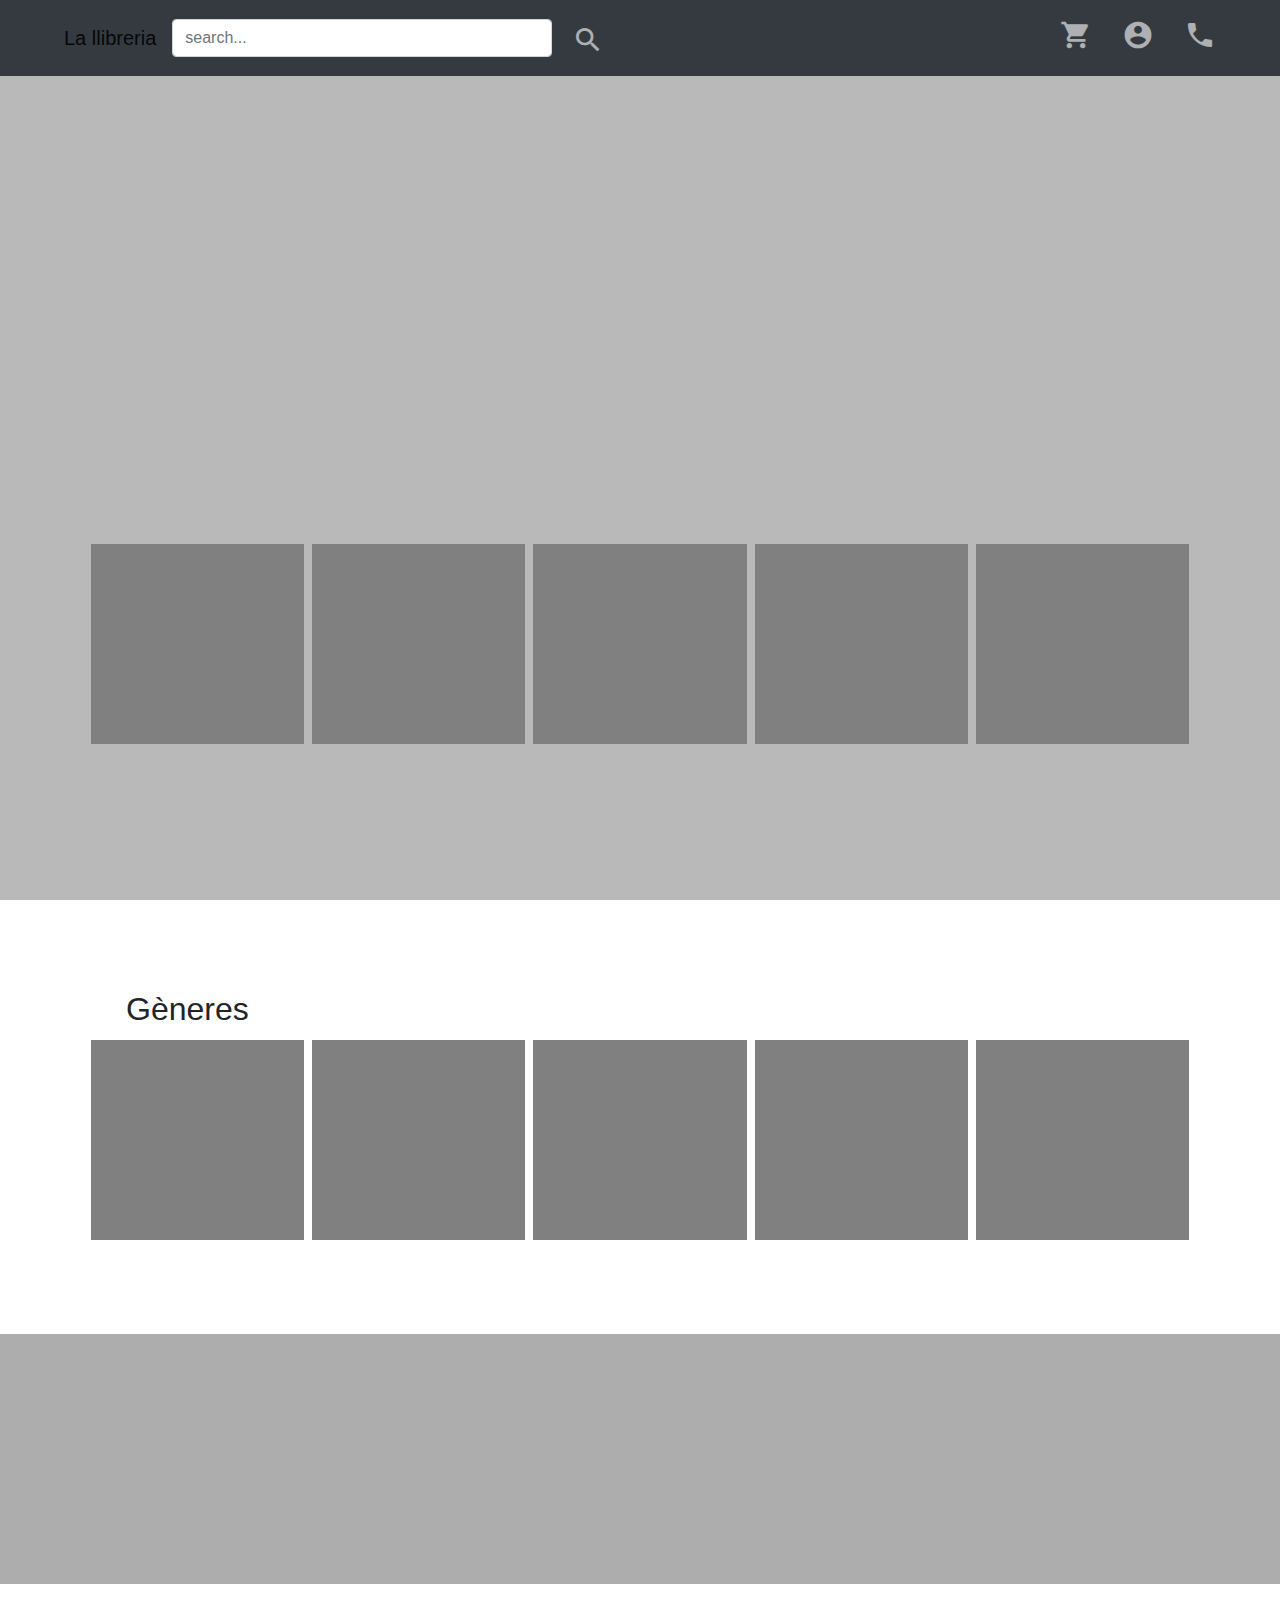
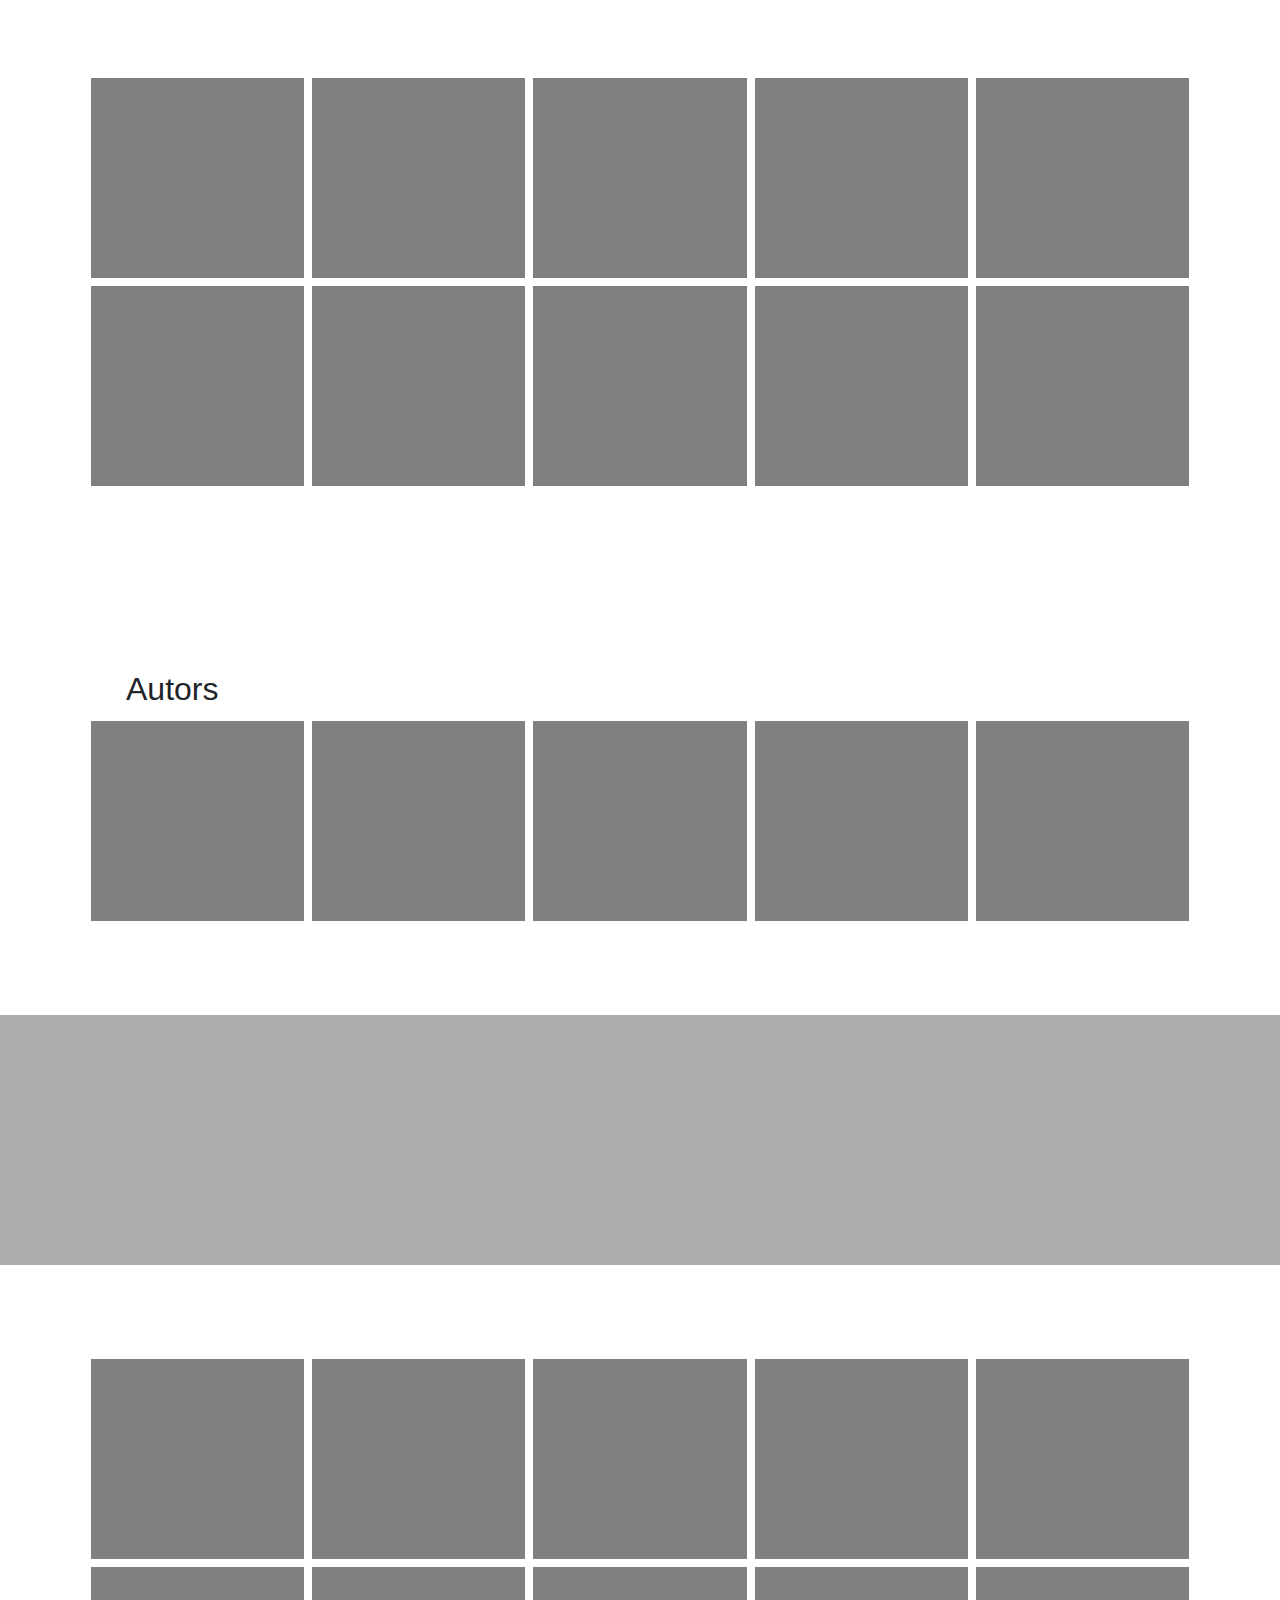
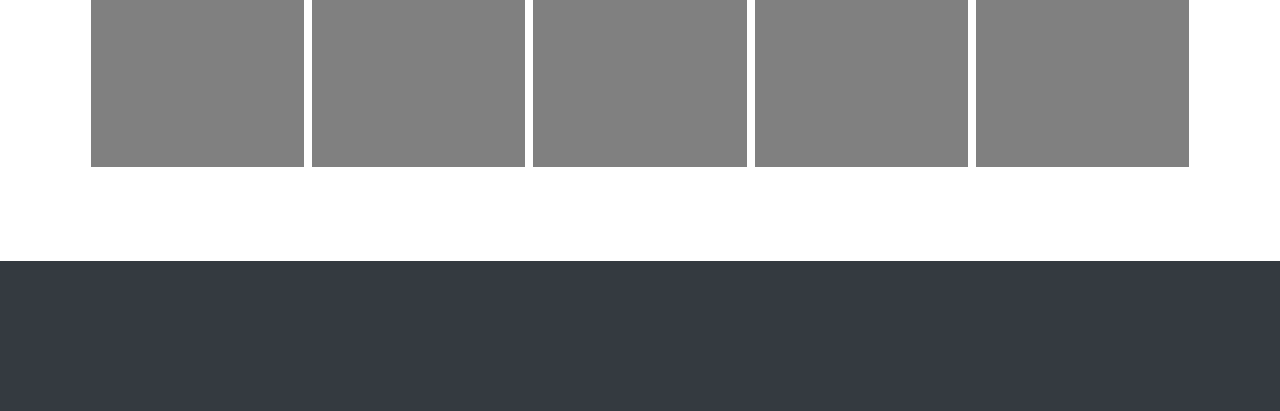
==== 4. Bootstrap/index.html @ 8179e40d "bootstrap" ====
<!DOCTYPE html>
<html lang="en">
<head>

    <meta charset="utf-8">
    <meta name="viewport" content="width=device-width, initial-scale=1, shrink-to-fit=no">

    <link rel="stylesheet" href="https://stackpath.bootstrapcdn.com/bootstrap/4.4.1/css/bootstrap.min.css" integrity="sha384-Vkoo8x4CGsO3+Hhxv8T/Q5PaXtkKtu6ug5TOeNV6gBiFeWPGFN9MuhOf23Q9Ifjh" crossorigin="anonymous">
    <link rel="stylesheet" href="https://fonts.googleapis.com/icon?family=Material+Icons">

    <title>La llibreria</title>
    <link rel="stylesheet" href="css.css">
</head>

<body>
    <nav class="navbar navbar-light fixed-top bg-dark navbar-expand-lg"  style="padding: 2vh 5%">
        <a  href="#" class="navbar-brand" id="title1">La llibreria</a>
        <a  href="#" class="navbar-brand" id="title2">Ll</a>

        <button class="navbar-toggler" data-toggle="collapse" data-target="#navbarCollapse">
            <span class="material-icons" style="color: white">menu</span>
        </button>
        
        <form class="nav-item " >
            <div class="form-row">
              <div class="col" id="col1">
                <input type="text" class="form-control" placeholder="search..." id="search">
              </div>
              <div class="col" style="margin-top: 0.5vh">
                <span class="material-icons float-right" >search</span>
              </div>
            </div>
        </form>
        
        <div class="collapse navbar-collapse" id="navbarCollapse">
            <ul class="navbar-nav ml-auto" >
                <li class="navbar-item"><span class="material-icons">shopping_cart</span></li>
                <li class="navbar-item"><span class="material-icons">account_circle</span></li>
                <li class="navbar-item"><span class="material-icons">phone</span></li>
            </ul>
        </div>
    </nav>

    <div class="main">
        <div class="container m-0" style="width: 100vw;">
            <div class="row justify-content-center" style="width: 100vw;">
                <div class="col-3 col-sm-3 col-lg-2 m-1"></div>
                <div class="col-3 col-sm-3 col-lg-2 m-1"></div>
                <div class="col-3 col-sm-3 col-lg-2 m-1"></div>
                <div class="d-none d-lg-block col-lg-2 m-1"></div>
                <div class="d-none d-lg-block col-lg-2 m-1"></div>
            </div>
        </div>
    </div>

    <div class="container m-0" style="width: 100vw;">
        <h2 style="margin-left: 10%;">Gèneres</h2>
        <div class="row justify-content-center" style="width: 100vw;">
            <div class="col-5 col-sm-3 col-lg-2 img m-1"></div>
            <div class="col-5 col-sm-3 col-lg-2 img m-1"></div>
            <div class="col-5 col-sm-3 col-lg-2 img m-1"></div>
            <div class="col-5 col-sm-5 col-lg-2 img m-1"></div>
            <div class="d-none d-sm-block col-sm-5 col-lg-2 img m-1"></div>
        </div>
    </div>

    <div class="fullWidth"></div>

    <div class="container m-0" style="width: 100vw;">
        <div class="row justify-content-center" style="width: 100vw;">
            <div class="col-3 col-sm-2 col-lg-2 img m-1"></div>
            <div class="col-4 col-sm-2 col-lg-2 img m-1"></div>
            <div class="col-3 col-sm-2 col-lg-2 img m-1"></div>
            <div class="col-3 col-sm-2 col-lg-2 img m-1"></div>
            <div class="col-4 col-sm-2 col-lg-2 img m-1"></div>
            <div class="col-3 col-sm-2 col-lg-2 img m-1"></div>
            <div class="d-none d-sm-block col-sm-2 col-lg-2 img m-1"></div>
            <div class="d-none d-sm-block col-sm-2 col-lg-2 img m-1"></div>
            <div class="d-none d-sm-block col-sm-2 col-lg-2 img m-1"></div>
            <div class="d-none d-sm-block col-sm-2 col-lg-2 img m-1"></div>
        </div>
    </div>

    <div class="container m-0" style="width: 100vw;">
        <h2 style="margin-left: 10%; margin-top: 20vh;">Autors</h2>
        <div class="row justify-content-center" style="width: 100vw;">
            <div class="col-5 col-sm-3 col-lg-2 img m-1"></div>
            <div class="col-5 col-sm-3 col-lg-2 img m-1"></div>
            <div class="col-5 col-sm-3 col-lg-2 img m-1"></div>
            <div class="col-5 col-sm-5 col-lg-2 img m-1"></div>
            <div class="d-none d-sm-block col-sm-5 col-lg-2 img m-1"></div>
        </div>
    </div>

    <div class="fullWidth"></div>

    <div class="container m-0" style="width: 100vw;">
        <div class="row justify-content-center" style="width: 100vw;">
            <div class="col-3 col-sm-2 col-lg-2 img m-1"></div>
            <div class="col-4 col-sm-2 col-lg-2 img m-1"></div>
            <div class="col-3 col-sm-2 col-lg-2 img m-1"></div>
            <div class="col-3 col-sm-2 col-lg-2 img m-1"></div>
            <div class="col-4 col-sm-2 col-lg-2 img m-1"></div>
            <div class="col-3 col-sm-2 col-lg-2 img m-1"></div>
            <div class="d-none d-sm-block col-sm-2 col-lg-2 img m-1"></div>
            <div class="d-none d-sm-block col-sm-2 col-lg-2 img m-1"></div>
            <div class="d-none d-sm-block col-sm-2 col-lg-2 img m-1"></div>
            <div class="d-none d-sm-block col-sm-2 col-lg-2 img m-1"></div>
        </div>
    </div>

    <footer class="bg-dark"></footer>
    
    <script src="https://code.jquery.com/jquery-3.4.1.slim.min.js" integrity="sha384-J6qa4849blE2+poT4WnyKhv5vZF5SrPo0iEjwBvKU7imGFAV0wwj1yYfoRSJoZ+n" crossorigin="anonymous"></script>
    <script src="https://cdn.jsdelivr.net/npm/popper.js@1.16.0/dist/umd/popper.min.js" integrity="sha384-Q6E9RHvbIyZFJoft+2mJbHaEWldlvI9IOYy5n3zV9zzTtmI3UksdQRVvoxMfooAo" crossorigin="anonymous"></script>
    <script src="https://stackpath.bootstrapcdn.com/bootstrap/4.4.1/js/bootstrap.min.js" integrity="sha384-wfSDF2E50Y2D1uUdj0O3uMBJnjuUD4Ih7YwaYd1iqfktj0Uod8GCExl3Og8ifwB6" crossorigin="anonymous"></script>
</body>
</html>
---- 4. Bootstrap/css.css ----
body{
    overflow-x: hidden;
}

nav{
    color: white;
}
.material-icons{
    opacity: 0.6;
    font-size: 2em;
    cursor: pointer;
}
.material-icons:hover{
    opacity: 0.9;
}

.navbar-item .material-icons{
    margin-left: 30px;
}

.m-1{
    background-color: grey;
    height: 200px;
}

.main{
    width: 100vw;
    height: 100vh;
    padding-top: 60vh;
    background-color: #b9b9b9;
    margin-bottom: 10vh;
}

.fullWidth{
    height: 250px;
    width: 100vw;
    background-color: rgb(173, 173, 173);
    z-index: 999;
    margin: 10vh 0;
}

footer{
    margin-top: 10vh;
    width: 100vw;
    height: 150px;
}

@media screen and (min-width: 768px){
    #title1{display: inline}
    #title2{display: none}

    #col1{
        width: 400px;
    }
    #search{
        width: 180%;
    }
}

@media screen and (max-width: 768px){
    #title1{display: none}
    #title2{display: inline}

    #col1{
        width: 240px;
    }
    #search{
        width: 170%;
    }
}
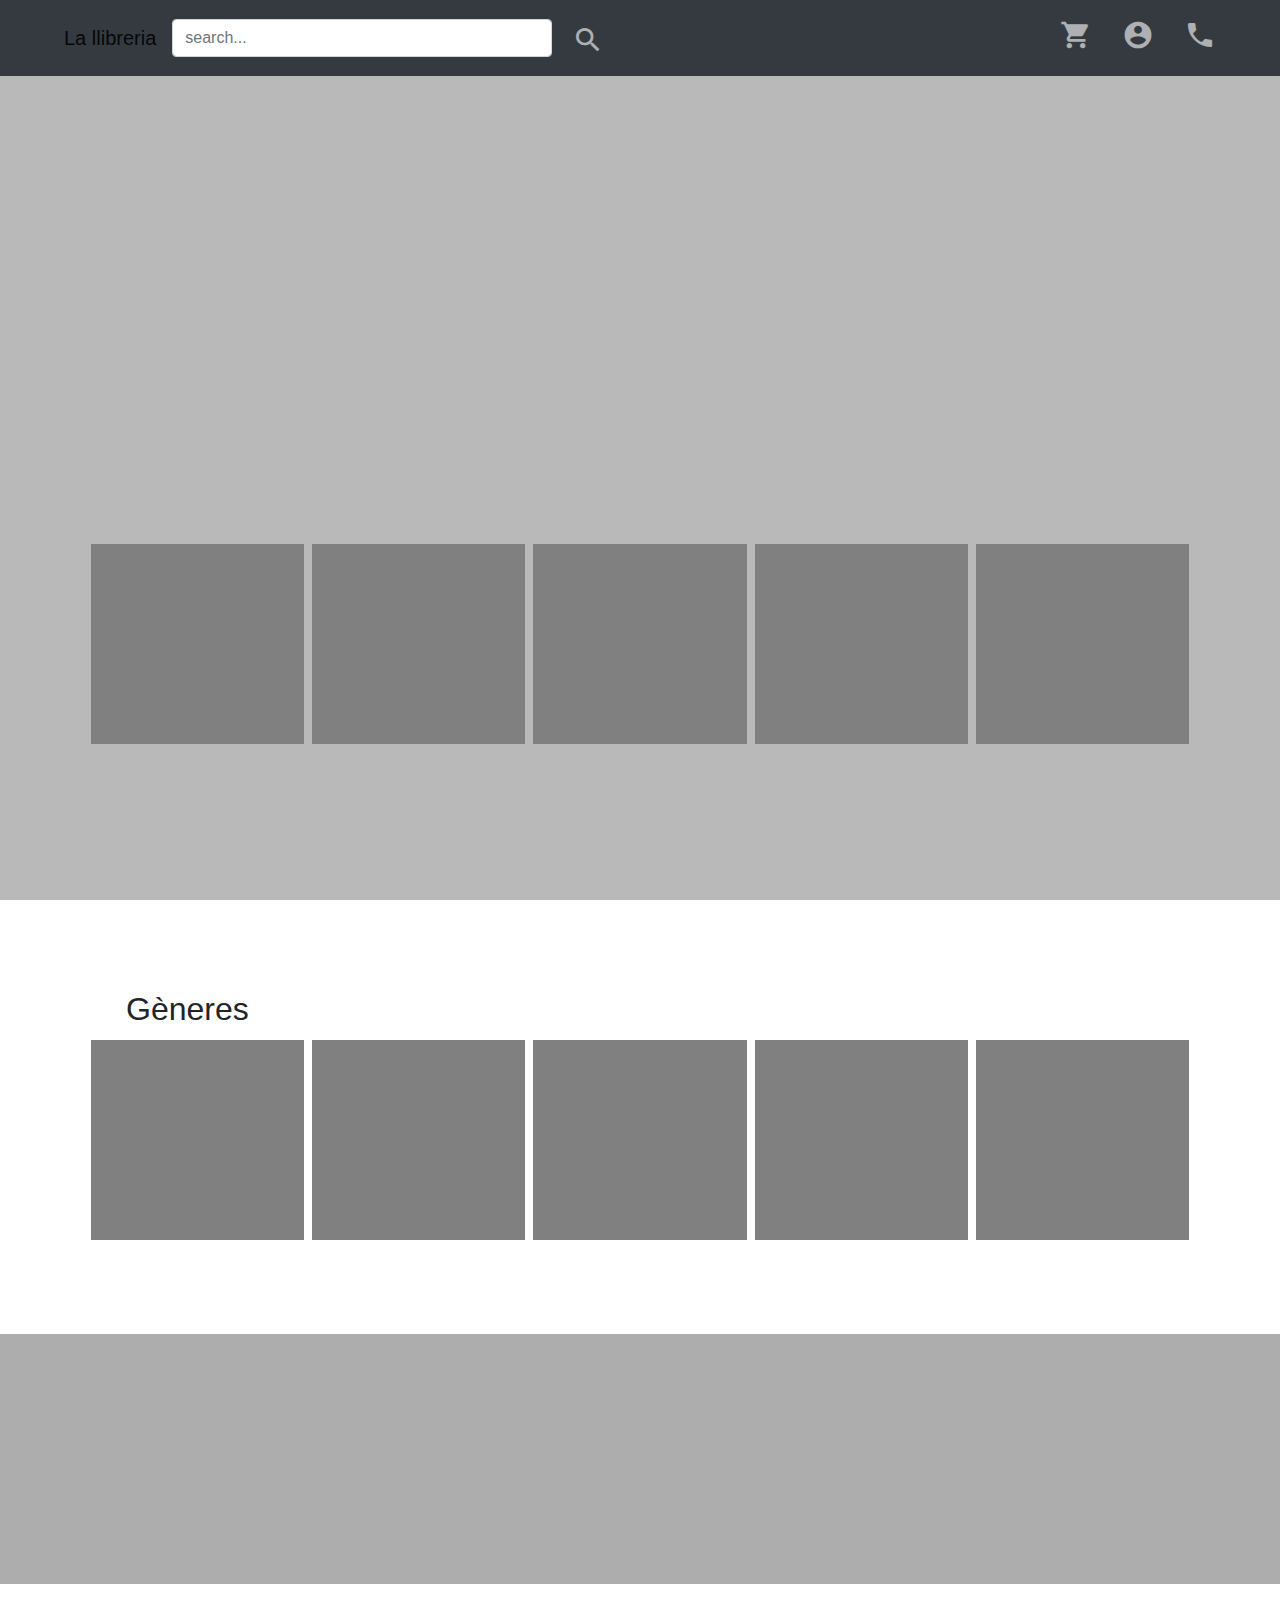
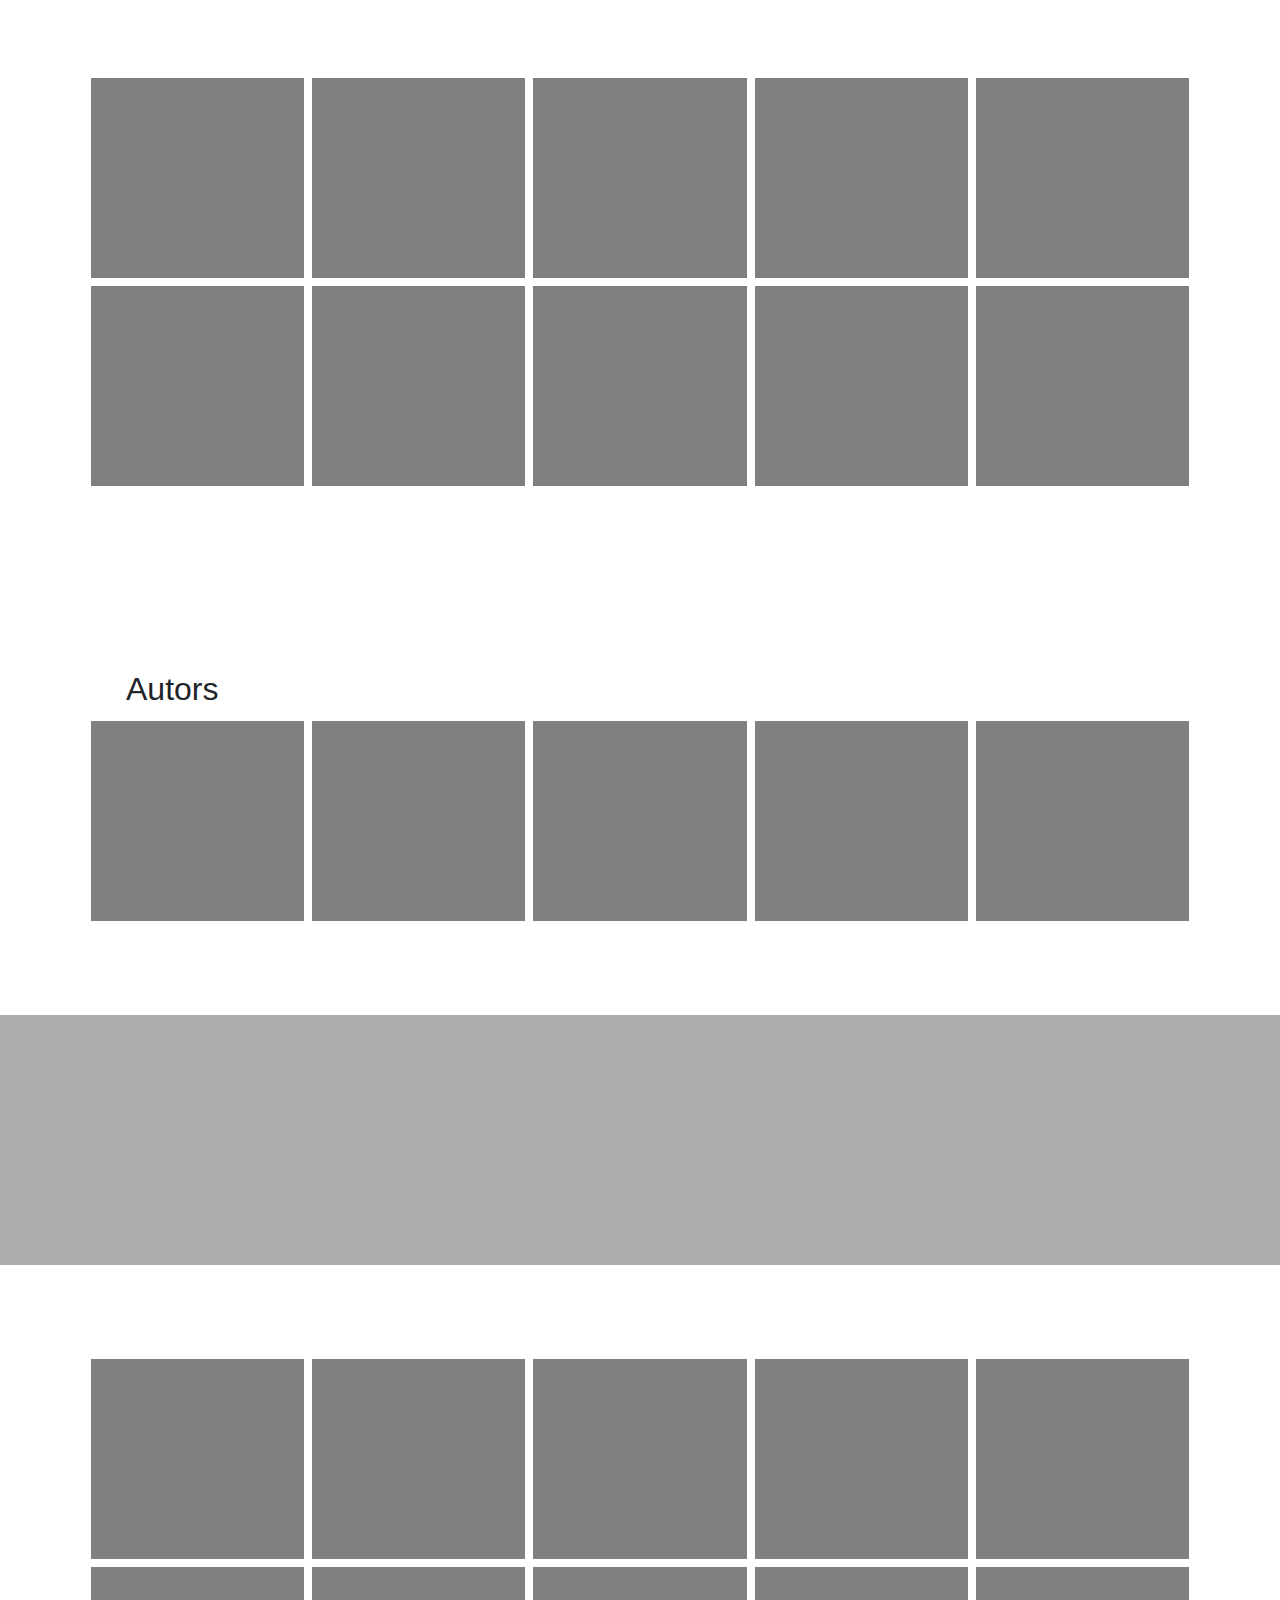
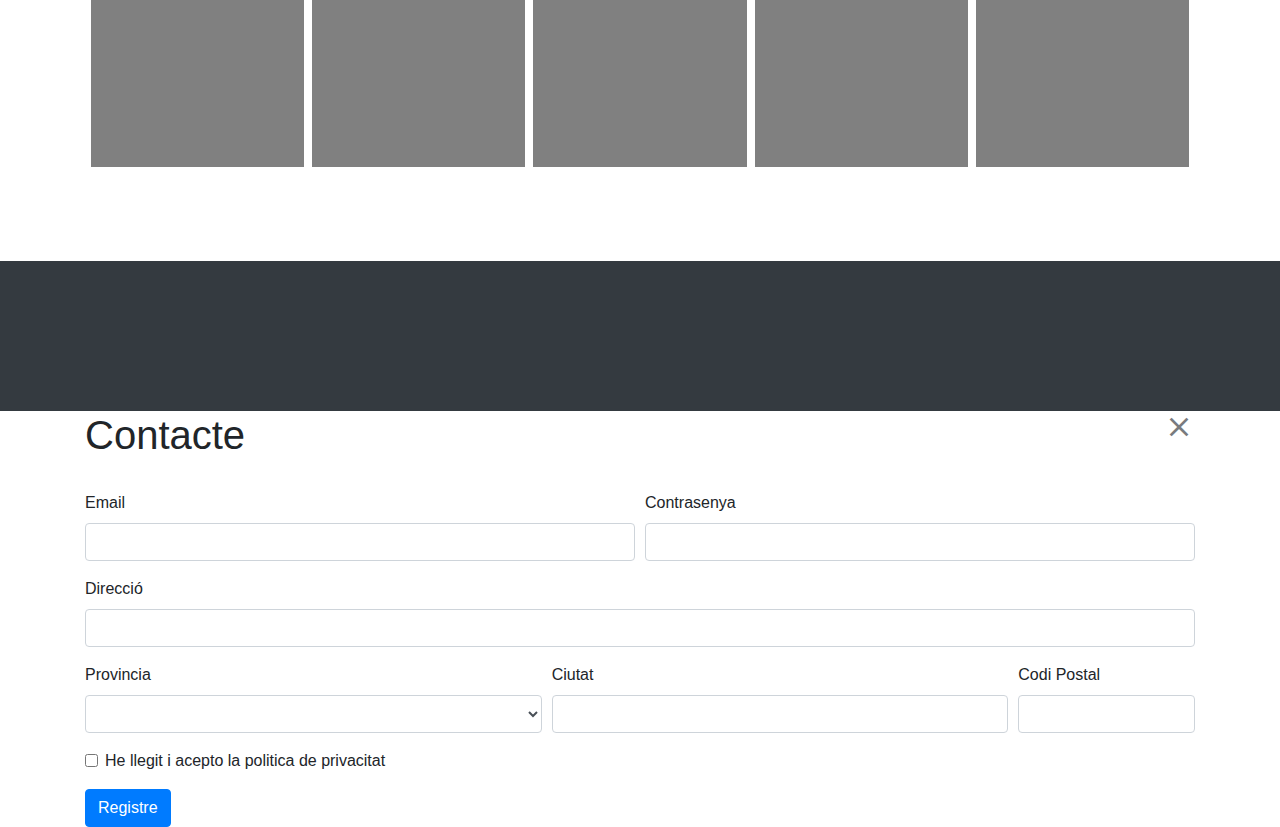
==== commit 8f5c0644: "Update index.html" ====
--- a/4. Bootstrap/index.html
+++ b/4. Bootstrap/index.html
@@ -36,7 +36,7 @@
             <ul class="navbar-nav ml-auto" >
                 <li class="navbar-item"><span class="material-icons">shopping_cart</span></li>
                 <li class="navbar-item"><span class="material-icons">account_circle</span></li>
-                <li class="navbar-item"><span class="material-icons">phone</span></li>
+                <li class="navbar-item"><span class="material-icons" id="contact">phone</span></li>
             </ul>
         </div>
     </nav>
@@ -110,9 +110,70 @@
     </div>
 
     <footer class="bg-dark"></footer>
+
+    <div id="backgroundContact">
+      <div class="container contact">
+        <span class="material-icons float-right" id="closeContact">close</span>
+        <h1>Contacte</h1><br>
+        <form method="POST" action="registrado.html" id="myFormId" onsubmit="return registerValidate()" name="myForm">
+          <div class="form-row">
+          <div class="form-group col-md-6">
+            <label for="inputEmail">Email</label>
+            <input type="text" name="inputEmail" class="form-control" id="inputEmail">
+            <div class="invalid-feedback" id="errorEmail"></div>
+          </div>
+          <div class="form-group col-md-6">
+            <label for="inputPassword">Contrasenya</label>
+            <input type="password" name="inputPassword"  class="form-control" id="inputPassword">
+            <div class="invalid-feedback" id="errorPassword"></div>
+          </div>
+          </div>
+          <div class="form-group">
+          <label for="inputAddress">Direcció</label>
+          <input type="text" class="form-control" id="inputAddress">
+          <div class="invalid-feedback" id="errorAddress"></div>
+          </div>
+          <div class="form-row">
+          <div class="form-group col-md-5">
+            <label for="inputProvince">Provincia</label>
+            <select id="inputProvince" class="form-control">
+            <option selected value=""></option>
+            <option>Barcelona</option>
+            <option>Girona</option>
+            <option>Tarragona</option>
+            <option>Lleida</option>
+            </select>
+            <div class="invalid-feedback" id="errorProvince"></div>
+          </div>
+          <div class="form-group col-md-5">
+            <label for="inputCity">Ciutat</label>
+            <input type="text" class="form-control" id="inputCity">
+            <div class="invalid-feedback" id="errorCity"></div>
+          </div>
+          <div class="form-group col-md-2">
+            <label for="inputZip">Codi Postal</label>
+            <input type="text" class="form-control" id="inputZip">
+            <div class="invalid-feedback" id="errorZip"></div>
+          </div>
+          </div>
+          <div class="form-group">
+          <div class="form-check">
+            <input class="form-check-input" type="checkbox" id="gridCheck">
+            <label class="form-check-label" for="gridCheck">
+            He llegit i acepto la politica de privacitat
+            </label>
+            <div class="invalid-feedback" id="errorCheck"></div>
+          </div>
+          </div>
+          <button type="submit" class="btn btn-primary">Registre</button>
+        </form>
+      </div>
+    </div>
+
+    <script src="validate.js"></script>
     
     <script src="https://code.jquery.com/jquery-3.4.1.slim.min.js" integrity="sha384-J6qa4849blE2+poT4WnyKhv5vZF5SrPo0iEjwBvKU7imGFAV0wwj1yYfoRSJoZ+n" crossorigin="anonymous"></script>
     <script src="https://cdn.jsdelivr.net/npm/popper.js@1.16.0/dist/umd/popper.min.js" integrity="sha384-Q6E9RHvbIyZFJoft+2mJbHaEWldlvI9IOYy5n3zV9zzTtmI3UksdQRVvoxMfooAo" crossorigin="anonymous"></script>
     <script src="https://stackpath.bootstrapcdn.com/bootstrap/4.4.1/js/bootstrap.min.js" integrity="sha384-wfSDF2E50Y2D1uUdj0O3uMBJnjuUD4Ih7YwaYd1iqfktj0Uod8GCExl3Og8ifwB6" crossorigin="anonymous"></script>
 </body>
-</html>+</html>
